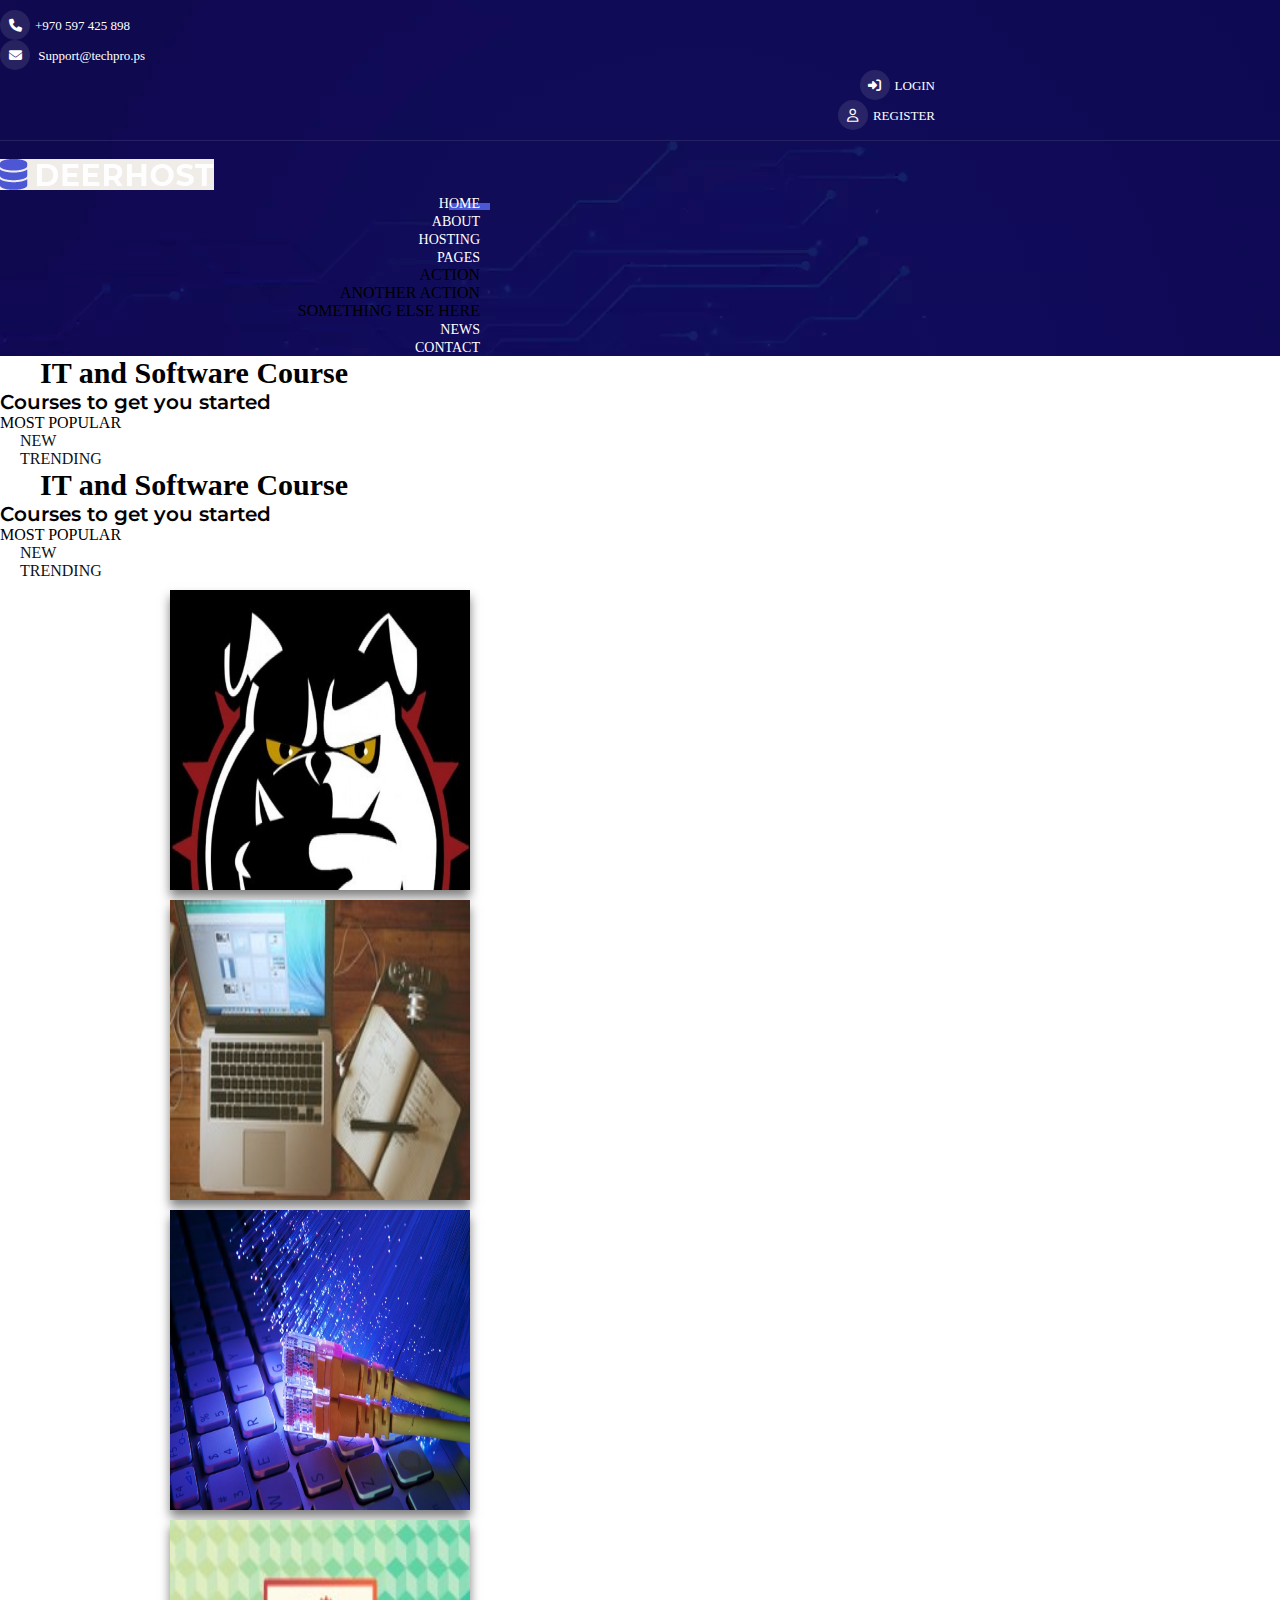
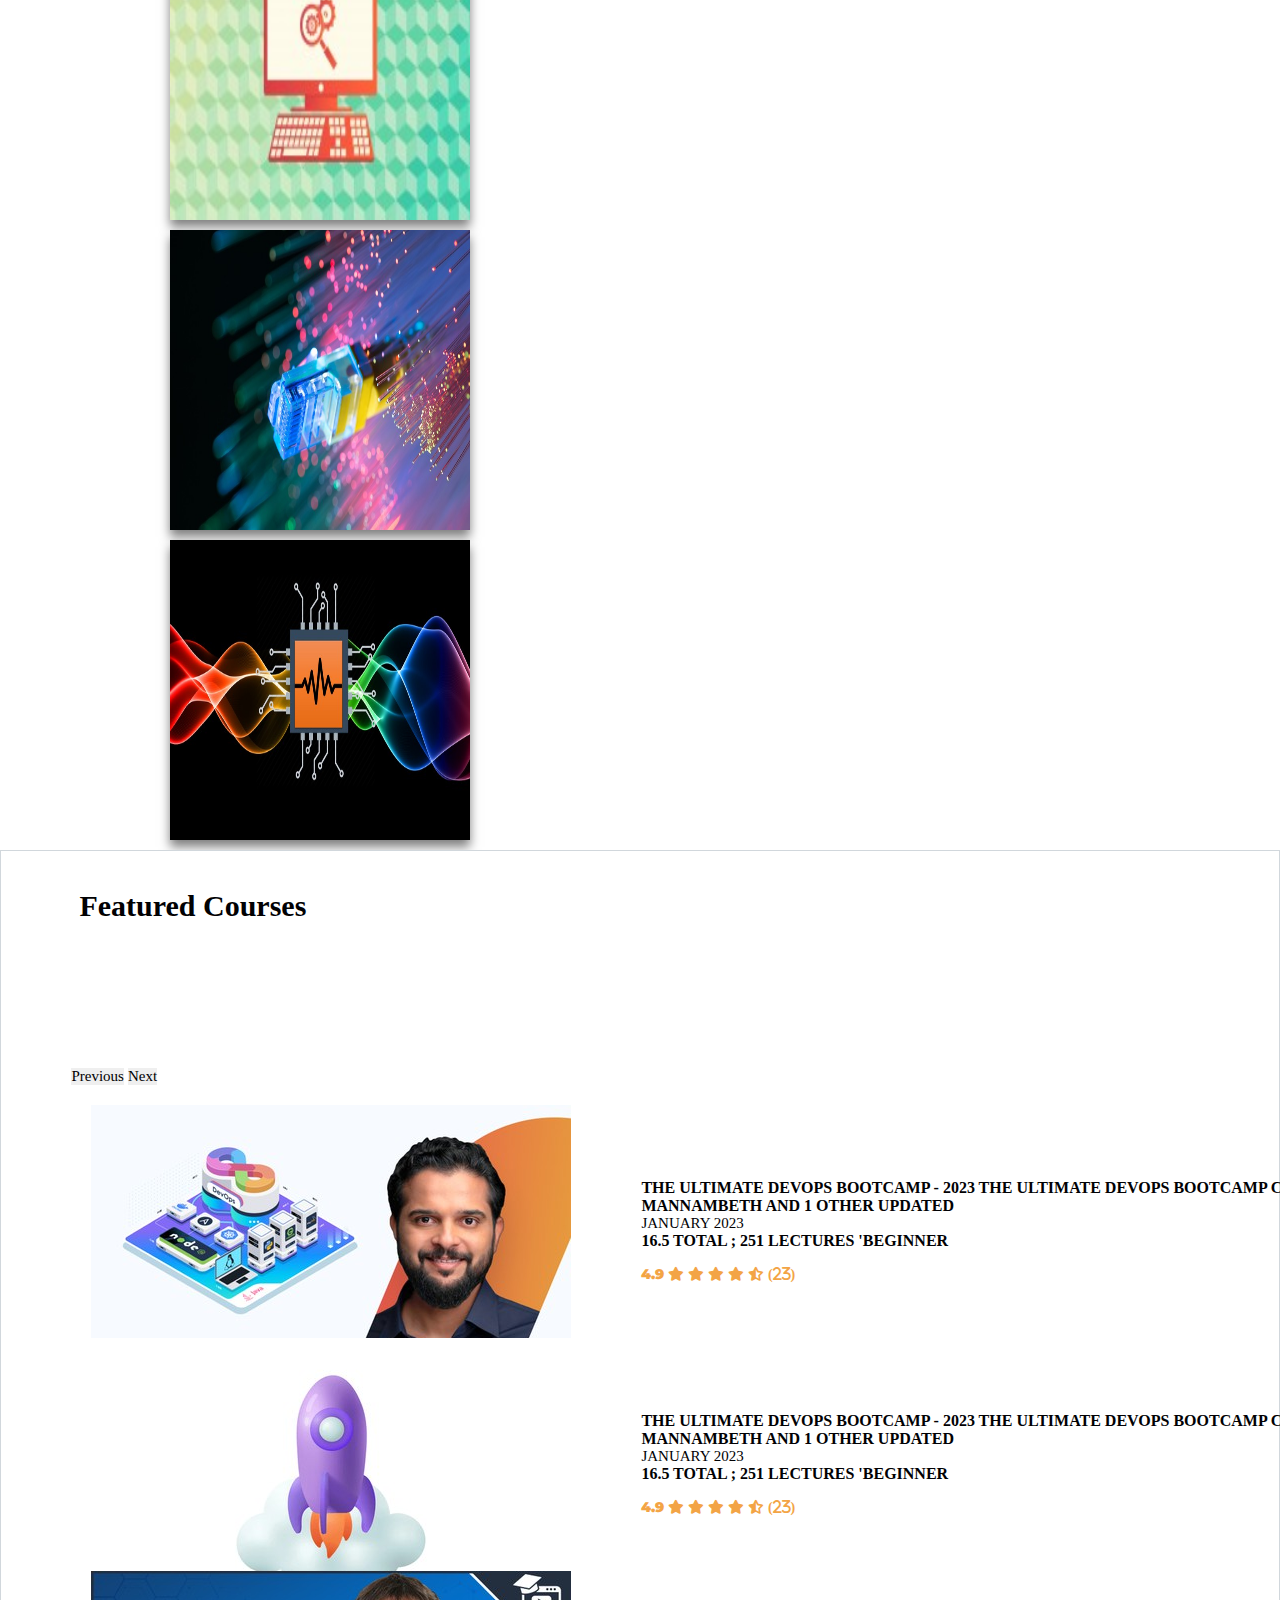
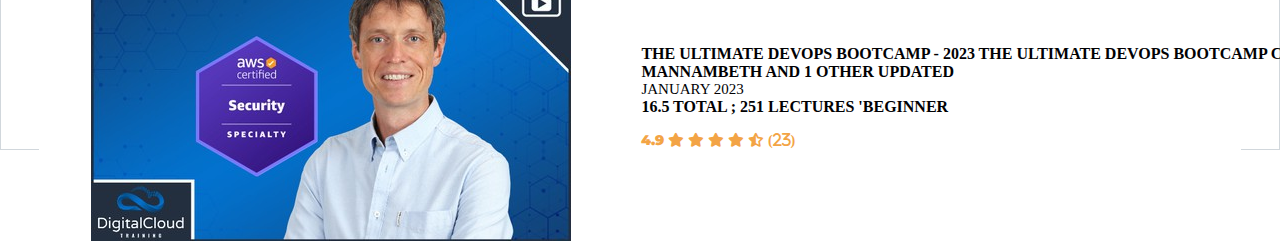
==== card.html @ b7a987eb "mmm" ====
<!DOCTYPE html>
<html lang="en">

<head>
    <meta charset="UTF-8">
    <meta http-equiv="X-UA-Compatible" content="IE=edge">
    <meta name="viewport" content="width=device-width, initial-scale=1.0">
    <link rel="stylesheet" href="https://cdnjs.cloudflare.com/ajax/libs/font-awesome/6.2.0/css/all.min.css" />
    <link href="https://cdn.jsdelivr.net/npm/bootstrap@5.0.2/dist/css/bootstrap.min.css" rel="stylesheet"
        integrity="sha384-EVSTQN3/azprG1Anm3QDgpJLIm9Nao0Yz1ztcQTwFspd3yD65VohhpuuCOmLASjC" crossorigin="anonymous">
    <link href="https://fonts.googleapis.com/css?family=Montserrat:400,500,600,700,800,900&display=swap"
        rel="stylesheet">
    <link rel="stylesheet" href="css/bootstrap.min.css" type="text/css">
    <link rel="stylesheet" href="css/font-awesome.min.css" type="text/css">
    <link rel="stylesheet" href="css/elegant-icons.css" type="text/css">
    <link rel="stylesheet" href="css/flaticon.css" type="text/css">
    <link rel="stylesheet" href="css/owl.carousel.min.css" type="text/css">
    <link rel="stylesheet" href="css/slicknav.min.css" type="text/css">
    <link rel="stylesheet" href="assets/course.css" />
    <link rel="stylesheet" href="test/TechCompany/assets/css/style.css" />
    <link rel="stylesheet" href="test/TechCompany/assets/css/media.css" />
    <title>Courses</title>
</head>


<!-- Start header-->
<header>
    <div class="head-info ">
        <div class="container">
            <div class="row">
                <div class="col-md-6">
                    <div class="left">
                        <ul class="d-flex justify-content-start">
                            <li> <i class="fa-solid fa-phone"></i>+970 597 425 898</li>
                            <li><i class="fa-solid fa-envelope"></i> Support@techpro.ps</li>
                        </ul>
                    </div>
                </div>
                <div class="col-md-6">
                    <div class="right  ">
                        <ul class="d-flex justify-content-end ">
                            <li><a href="login.html"> <i class="fa-solid fa-right-to-bracket"> </i>Login</a></li>
                            <li> <a href=""><i class="fa-regular fa-user"></i>Register</a> </li>
                        </ul>
                    </div>
                </div>

            </div>
        </div>
    </div>

    <nav class="navbar navbar-expand-lg bg-body-tertiary">
        <div class="container">
            <button class="navbar-toggler" type="button" data-bs-toggle="collapse" data-bs-target="#navbarTogglerDemo03"
                aria-controls="navbarTogglerDemo03" aria-expanded="false" aria-label="Toggle navigation">
                <span class="navbar-toggler-icon"></span>
            </button>

            <div class="row">
                <div class="col-md-6">
                    <div class="logo">
                        <a class="navbar-brand" href=""><img src="assets/img/logo.png.webp" alt=""></a>
                    </div>
                </div>
                <div class="col-md-6">
                    <div class="collapse navbar-collapse" id="navbarNavDropdown">
                        <ul class="navbar-nav me-auto mb-2 mb-lg-0">
                            <li class="nav-item active">
                                <a class="nav-linke  links active" aria-current="page" href="#">Home</a>
                            </li>
                            <li class="nav-item">
                                <a class="nav-linke links" href="#">ABOUT</a>
                            </li>
                            <li class="nav-item">
                                <a class="nav-linke links" href="#">HOSTING</a>
                            </li>
                            <li class="nav-item dropdown">
                                <a class="nav-linke links dropdown-toggle" href="#" role="button"
                                    data-bs-toggle="dropdown" aria-expanded="false">
                                    PAGES
                                </a>
                                <ul class="dropdown-menu">
                                    <li><a class="dropdown-item" href="#">Action</a></li>
                                    <li><a class="dropdown-item" href="#">Another action</a></li>
                                    <li><a class="dropdown-item" href="#">Something else here</a></li>
                                </ul>
                            </li>
                            <li class="nav-item">
                                <a class="nav-linke links" href="#">NEWS</a>
                            </li>
                            <li class="nav-item">
                                <a class="nav-linke links" href="#">CONTACT</a>
                            </li>
                        </ul>
                    </div>
                </div>
            </div>
        </div>
    </nav>

</header>
<!--End header-->
<!-- start courses -->
<div>
    <h1 class="text-capitalize text-dark ms-3">IT and Software Course</h1>
    <h3 class="heading pt-3 ms-3">Courses to get you started</h3 <div class="navLink ms-4 pt-3">
    <ul class="nav nav-tabs text-capitalize">
        <li class="nav-item pt-2">
            <a class="nav-link w-100 text-capitalize" aria-current="page" href="#">Most Popular</a>
        </li>
        <li class="nav-item pt-3">
            <a class="nav-lin w-100 text-capitalize" href="sec.html">New</a>
        </li>
        <li class="nav-item pt-3">
            <a class="nav-lin w-100 text-capitalize" href="sec.html">Trending</a>
        </li>
    </ul>
</div>


<div>
    <h1 class="text-capitalize text-dark ms-3">IT and Software Course</h1>
    <h3 class="heading pt-3 ms-3">Courses to get you started</h3 <div class="navLink ms-4 pt-3">
    <ul class="nav nav-tabs text-capitalize">
        <li class="nav-item pt-2">
            <a class="nav-link w-100 text-capitalize" aria-current="page" href="#">Most Popular</a>
        </li>
        <li class="nav-item pt-3">
            <a class="nav-lin w-100 text-capitalize" href="sec.html">New</a>
        </li>
        <li class="nav-item pt-3">
            <a class="nav-lin w-100 text-capitalize" href="sec.html">Trending</a>
        </li>
    </ul>
</div>
<ataa></ataa>

<!-- end courses -->


        <div class="wrapper p-1 m-0 col-lg-3">
        <div class="container">
        <div class="row">
        <div class="card">
            <img src="test/TechCompany/assets/img/1p.jpg" alt="">
            <div class="info">
                <h1>HTML</h1>
                <p class="card-text">Some quick example text to build on the card title and make up the bulk of the
                    card's
                    content.</p>
                <a href="payment.html" class="btn btn-secondary"> Add to cart <span class="rounded-circle"><i
                            class="fa-regular fa-heart text-end">
                        </i> </span> </a>
            </div>
        </div>

        <div class="card ">
            <img src="test/TechCompany/assets/img/2p.jpg" alt="">
            <div class="info">
                <h1>CSS</h1>
                <p class="card-text">Some quick example text to build on the card title and make up the bulk of the
                    card's
                    content.</p>
                <a href="payment.html" class="btn btn-secondary"> Add to cart <span class="rounded-circle"><i
                            class="fa-regular fa-heart text-end">
                        </i> </span> </a>
            </div>
        </div>
        <div class="card">
            <img src="test/TechCompany/assets/img/3p.jpg" alt="">
            <div class="info">
                <h1>javaScript</h1>
                <p class="card-text">Some quick example text to build on the card title and make up the bulk of the
                    card's
                    content.</p>
                <a href="payment.html" class="btn btn-secondary"> Add to cart <span class="rounded-circle"><i
                            class="fa-regular fa-heart text-end">
                        </i> </span> </a>
            </div>
        </div>

        <div class="card">
            <img src="test/TechCompany/assets/img/4p.jpg" alt="">
            <div class="info">
                <h1>PHP</h1>
                <p class="card-text">Some quick example text to build on the card title and make up the bulk of the
                    card's
                    content.</p>
                <a href="payment.html" class="btn btn-secondary"> Add to cart <span class="rounded-circle"><i
                            class="fa-regular fa-heart text-end">
                        </i> </span> </a>
            </div>
        </div>

        <div class="card ">
            <img src="test/TechCompany/assets/img/5p.jpg" alt="">
            <div class="info">
                <h1>React js</h1>
                <p class="card-text">Some quick example text to build on the card title and make up the bulk of the
                    card's
                    content.</p>
                <a href="payment.html" class="btn btn-secondary"> Add to cart <span class="rounded-circle"><i
                            class="fa-regular fa-heart text-end">
                        </i> </span> </a>
            </div>
        </div>

        <div class="card">
            <img src="test/TechCompany/assets/img/6p.jpg" alt="">
            <div class="info">
                <h1>Laravel</h1>
                <p class="card-text">Some quick example text to build on the card title and make up the bulk of the
                    card's
                    content.</p>
                <a href="payment.html" class="btn btn-secondary"> Add to cart <span class="rounded-circle"><i
                            class="fa-regular fa-heart text-end">
                        </i> </span> </a>
            </div>
        </div>



        </div>
        </div>
        </div>

<section class="contain w-100 pt-5">
    <div class="section-header col-lg-3">
        <h1 class="text-capitalize text-dark ms-2 col-lg-1 w-100">Featured Courses</h1>
        <div class="testicorsol col-md-1">
            <div id="carouselExampleControls" class="carousel slide" data-bs-ride="carousel">
                <div class="carousel-inner ms-2 mt-2 p-0 mr-2">
                    <button class="carousel-control-prev" type="button" data-bs-target="#carouselExampleControls"
                        data-bs-slide="prev">
                        <span class="carousel-control-prev-icon" aria-hidden="true"></span>
                        <span class="visually-hidden">Previous</span>
                    </button>
                    <button class="carousel-control-next" type="button" data-bs-target="#carouselExampleControls"
                        data-bs-slide="next">
                        <span class="carousel-control-next-icon" aria-hidden="true"></span>
                        <span class="visually-hidden">Next</span>
                    </button>
                    <div class="carousel-item active">
                        <div class="single-item">
                            <div class="row">
                                <div class="col-md-6">
                                    <div class="profile">
                                        <div class="img-area">
                                            <img src="test/TechCompany/assets/img/fe1.jpg" alt="">
                                        </div>
                                        <div class="bio">
                                            <a href="#" class="devo">The Ultimate DevOps Bootcamp - 2023</a>
                                            <a href="#">
                                                The ultimate DevOps Bootcamp course for all your DevOps learning
                                            </a>
                                            <a href="#" class="text-capitalize"> By mumshad mannambeth and 1
                                                other</a>
                                            <a href="#" class="text-capitalize ">Updated <span>january 2023
                                                </span>16.5
                                                total ; 251
                                                lectures 'beginner</a>
                                        </div>
                                    </div>
                                </div>
                            </div>

                            <div class="col-md-6">
                                <div class="content">
                                    <p><span>
                                            <h4>4.9
                                                <i class="fas fa-star"></i>
                                                <i class="fas fa-star"></i>
                                                <i class="fas fa-star"></i>
                                                <i class="fas fa-star"></i>
                                                <i class="fas fa-star-half-alt"> (23)</i>
                                            </h4>
                                        </span></p>
                                </div>
                            </div>
                        </div>
                    </div>
                    <div class="carousel-item ">
                        <div class="single-item">
                            <div class="row">
                                <div class="col-md-5">
                                    <div class="profile">
                                        <div class="img-area w-100">
                                            <img src="test/TechCompany/assets/img/fe2.jpg" alt="">
                                        </div>
                                        <div class="bio">
                                            <a href="#">The Ultimate DevOps Bootcamp - 2023</a>
                                            <a href="#">
                                                The ultimate DevOps Bootcamp course for all your DevOps learning
                                            </a>
                                            <a href="#" class="text-capitalize"> By mumshad mannambeth and 1
                                                other</a>
                                            <a href="#" class="text-capitalize ">Updated <span>january 2023
                                                </span>16.5
                                                total ; 251
                                                lectures 'beginner</a>
                                        </div>
                                    </div>
                                </div>
                            </div>

                            <div class="col-md-6">
                                <div class="content">
                                    <p><span>
                                            <h4>4.9
                                                <i class="fas fa-star"></i>
                                                <i class="fas fa-star"></i>
                                                <i class="fas fa-star"></i>
                                                <i class="fas fa-star"></i>
                                                <i class="fas fa-star-half-alt"> (23)</i>
                                            </h4>
                                        </span></p>
                                </div>
                            </div>
                        </div>
                    </div>
                    <div class="carousel-item ">
                        <div class="single-item">
                            <div class="row">
                                <div class="col-md-5">
                                    <div class="profile">
                                        <div class="img-area">
                                            <img src="test/TechCompany/assets/img/fe3.jpg" alt="">
                                        </div>
                                        <div class="bio">
                                            <a href="#">The Ultimate DevOps Bootcamp - 2023</a>
                                            <a href="#">
                                                The ultimate DevOps Bootcamp course for all your DevOps learning
                                            </a>
                                            <a href="#" class="text-capitalize"> By mumshad mannambeth and 1
                                                other</a>
                                            <a href="#" class="text-capitalize ">Updated <span>january 2023
                                                </span>16.5
                                                total ; 251
                                                lectures 'beginner</a>
                                        </div>
                                    </div>
                                </div>
                            </div>

                            <div class="col-md-6">
                                <div class="content">
                                    <p><span>
                                            <h4>4.9
                                                <i class="fas fa-star"></i>
                                                <i class="fas fa-star"></i>
                                                <i class="fas fa-star"></i>
                                                <i class="fas fa-star"></i>
                                                <i class="fas fa-star-half-alt"> (23)</i>
                                            </h4>
                                        </span></p>
                                </div>
                            </div>
                        </div>
                    </div>
                </div>
            </div>

        </div>
    </div>
</section>


<script src="https://cdn.jsdelivr.net/npm/@popperjs/core@2.11.6/dist/umd/popper.min.js"
    integrity="sha384-oBqDVmMz9ATKxIep9tiCxS/Z9fNfEXiDAYTujMAeBAsjFuCZSmKbSSUnQlmh/jp3"
    crossorigin="anonymous"></script>
<script src="https://cdn.jsdelivr.net/npm/bootstrap@5.2.3/dist/js/bootstrap.min.js"
    integrity="sha384-cuYeSxntonz0PPNlHhBs68uyIAVpIIOZZ5JqeqvYYIcEL727kskC66kF92t6Xl2V"
    crossorigin="anonymous"></script>
</body>

</html>
---- assets/course.css ----
@import url("https://fonts.googleapis.com/css2?family=Montserrat:wght@500&family=Roboto:wght@500&display=swap");

:root {
  --main-color: #f0ede9;
  --black: #13131a;
  --bg: #010103;
  --border: 1rem solid rgba(255, 255, 255, 0.3);
}

* {
  margin: 0px;
  padding: 0px;
  font-family: "Roboto Slab", serif;
  box-sizing: border-box;
  outline: none;
  border: none;
  text-decoration: none;
}

h1{
  font-weight: 600;
  font-size: 30px;
  margin-left: 40px;
}
h4{
  color: rgb(243, 164, 69);
  font-weight: 900;
  font-size: 14px;
}
h3{
  font-size: 20px;
  font-weight: 600;
}
h3 span{
  font-weight: 900;
  font-size: 15px;
}

.secR{
  font-size: 15px;
  font-weight: 500;
  color: #010103;
}
h6{
  color: #313335;
}

.products p{
  font-weight: 900;
}
.heading {
  color: #010103;
}

li a{
  color: black;
}
.nav-tabs{
  color: #010103;
}
.navLink ul li a{
  color: #010103;
}
.conto{
  position: relative;
  max-width: 300px;
  height: 215px;
  margin: 30px 10px;
  padding: 20px 15px;
  display: flex;
  flex-direction: column;
  box-shadow: 0 5px 202px rgba(0, 0, 0, 0.5);
  transition: 0.3s ease-in-out;
}
.conto:hover{
  height: 420px;
}
.conto .card{
  position: relative;
  margin-top: -140px;
  padding: 10px 15px;
  text-align: center;
  color: #111;
  visibility: hidden;
  opacity: 0;
  transition: 0.3s ease-in-out;
}
.conto:hover .card{
  visibility: visible;
  opacity: 1;
  margin-top: -40px;
  transition-delay: 0.3s;
}

section {
  padding: 1rem 7%;
}

.nav-lin{
  color: #0d1318 !important;
  width: 100%;
  padding: 20px;
}

.wrapper{
  width: 100%;
  display: flex;
  justify-content: center;
}

.card{
  height: 300px;
  width: 300px;
  padding: 1rem 1rem;
  margin: 10px;
  position: relative;
  display: flex;
  box-shadow: 0px 7px 10px rgba(0,0,0,0.5);
  transition: 0.5s ease-in-out;
}

.card:hover{
  transform: translateY(20px);
}
.card::before{
  content: "";
  position: absolute;
  top: 0;
  left: 0;
  display: block;
  width: 100%;
  height: 100%;
  background: linear-gradient(to bottom, rgba(6, 15, 143, 0.918), rgb(44, 12, 185));
  z-index: 2;
  transition: 0.5s all;
  opacity: 0;
}

.card:hover:before{
  opacity: 1;
}
.card img{
  width: 100%;
  height: 100%;
  object-fit: fill;
  position: absolute;
  top: 0;
  left: 0;
}

.card .info{
  position: relative;
  z-index: 3;
  color: #fff;
  opacity: 0;
  transform: translateY(30px);
  transition: 0.5s all;
}

.card:hover .info{
  opacity: 1;
  transform: translateY(0px);
}

.card .info h1{
  margin: 0;
}

.card .info p{
  color: #fff;
  letter-spacing: 1px;
  font-size: 15px;
  margin-top: 8px;
  margin-bottom: 20px;
}

.card .info .btn{
  text-decoration: none;
  padding: 0.5rem 1rem;
  background: #fff;
  color: #000;
  font-size: 14px;
  font-weight: bold;
  cursor: pointer;
  transition: 0.4s ease-in-out;
}

.card .info .btn:hover{
  box-shadow: 0px 7px 10px rgba(0,0,0,0.5);
}
.testicorsol{
  width: 100%;
  background-color: #fff;
}
.carousel-inner{
  background-color: #fff;
  padding: 9rem 2rem 2rem;
}
.navbar-nav{
    text-align: right;
    width: 50%;
}
.navbar-nav .nav-item  .links {
    color: #ffffff;
    font-size: 14px;
    font-weight: 500;
    text-transform: uppercase;
    padding: 5  10px;
    margin-left: 25px;
    position: relative;
    z-index: 1;
}  
.navbar-nav .nav-item.active .links:after {
	opacity: 1;
	height: 50%;
    visibility: visible;
}
.navbar-nav .nav-item{
    position: relative;
    
}
.navbar-nav .nav-item  .links:after {
    position: absolute;
    left: 10px;
    bottom: 1px;
    width: 100%;
    height: 0%;
    background: #4c57d6;
    content: "";
    z-index: -1;
    transition: all 0.3s;
    opacity: 0;
    visibility: hidden;
}
.navbar-nav .nav-item:hover {
	opacity: 1;
	visibility: visible;
    height: 50%;
	width: 100%;
}
.navbar-nav .nav-item:hover .links:after {
	opacity: 1;
	height: 50%;
    visibility: visible;
}

p {
  color: #6a6f73;
  font-weight: 500;
}


img{
  background-color: #f0ede9;
}
section{
  display: grid;
  place-items: center;
  height: 100vh;
  background-color: #fff;
}

.section-header{
  width: 100%;
  height: 900px;
  position: relative;
  font-weight: 900;
  padding-bottom: 30px;
  color: #010103;
}
.section-header::after{
  content: '';
  height: 100px;
  width: 200px;
  position: absolute;
  bottom: 0;
  left: calc(20px , 20px);

}
.section-header span{
  display: block;
  font-size: 15px;
  font-weight: 300;
}


.navLink ul{
  color: #13131a;
  padding: 40px;
  max-width: 1300px;
  font-size: 0 15px 50px ;
  margin: 0 auto 80px auto;
}
.nav-item{
  color: #313335;
}
.nav-item a:hover{
  color: #010103;
}
.single-item{
  background: #fff;
  color: #111;
  padding: 20px;
  margin: 0px 0px;
  border: #010103;
  box-shadow: #0101035b;
}
.single-item:hover{
  background-color: #d3d7da;
}
.bio{
  width: 100%;
  height: 100%;
  margin-left: 550px;
  margin-top: -200px;

}

.content{
  width: 100%;
  height: 100%;
  margin-left: 550px;
  background-color: none;
}
.bio a{
  color: #010103;
}
.bio a .devo{
  font-weight: 900;
}



@media (min-width: 37.56em) {
  .contain {
      border: 1px solid #d1d7dc;
      flex-wrap: nowrap;
      align-items: flex-start;
      padding: 2.4rem;
  }
}
---- test/TechCompany/assets/css/style.css ----
/* Public Css*/
html,
body {
	height: 100%;
	font-family: "Montserrat", sans-serif;
    margin: 0;
}
ul{
    list-style: none;
}

a{
    text-decoration: none;
}
.container{
    width: 90%;
}
/* End Public */
/*Start  Navbar*/
header{
    background-image: url(../img/hero-1.jpg.webp);
}
.head-info{
    color:white;
    padding: 10px 0;
    border-bottom: 1px solid #252163;

}
.left{
    text-align: left;
}
.right{
    text-align: right;
}
.left ul li  , .right ul li a {
    color: white;
    margin-right: 25px;
    font-size: 13px;

}
.left ul li i , .right ul li a i {
    height: 30px;
    width: 30px;
    background: rgba(255, 255, 255, 0.1);
    border-radius: 50%;
    line-height: 30px;
    text-align: center;
    display: inline-block;
    margin-right: 5px;
}

/*.logo a img{
    background-blend-mode: multiply;
   
}*/
.nav-link{
    color: black!important;
    width: 50%;
}
.nav-linke{
    color: #fff!important;
    width: 50%;
}


.navbar-nav{
    text-align: right;
    width: 50%;
}
.navbar-nav .nav-item  .links {
    color: #ffffff;
    font-size: 14px;
    font-weight: 500;
    text-transform: uppercase;
    padding: 5  10px;
    margin-left: 25px;
    position: relative;
    z-index: 1;
}  
.navbar-nav .nav-item.active .links:after {
	opacity: 1;
	height: 50%;
    visibility: visible;
}
.navbar-nav .nav-item{
    position: relative;
    
}
.navbar-nav .nav-item  .links:after {
    position: absolute;
    left: 10px;
    bottom: 1px;
    width: 100%;
    height: 0%;
    background: #4c57d6;
    content: "";
    z-index: -1;
    transition: all 0.3s;
    opacity: 0;
    visibility: hidden;
}
.navbar-nav .nav-item:hover {
	opacity: 1;
	visibility: visible;
    height: 50%;
	width: 100%;
}
.navbar-nav .nav-item:hover .links:after {
	opacity: 1;
	height: 50%;
    visibility: visible;
}

/*End Navber*/

/*---------------------
  Hero
-----------------------*/
.hero-section,.carousel-item{
    background-image: url(../img/hero-1.jpg.webp);
}
.hero_text {
    padding-top: 184px;
    position: absolute;
}

@keyframes content{
    0%   {top: 100px;}
    100% {top: 0px;}
}
.hero_text h5 {
    animation:content 1s infinite;
    position: relative;
}
.hero_text h2{
    animation:content 1s infinite;
    position: relative;
}

.hero_text .primary-btn {
    animation:content 1s infinite;
    position: relative;
}
.hero_text h5 {
    color: #ffffff;
    font-weight: 500;
    margin-bottom: 15px;
 
}
.hero_text h2 {
	color: #ffffff;
	font-weight: 700;
	line-height: 47px;
	text-transform: uppercase;
	margin-bottom: 28px;
   

}
.primary-btn {
    display: inline-block;
    font-size: 15px;
    padding: 14px 30px 12px;
    color: #ffffff;
    background: #4c57d6;
    text-transform: uppercase;
    font-weight: 700;
    border-radius: 50px;
}
.primary-btn:hover{
    background-color: #ffffff;
    color: #4c57d6;
}
/*end Hero*/
/*Start REGISTER YOUR DOMAIN*/
p {
    font-size: 14px;
    font-family: "Montserrat", sans-serif;
    color: #444444;
    font-weight: 400;
    line-height: 26px;
    margin: 0 0 15px 0;
}
h5{
    font-size: 20px;
    font-weight: 700;
    color: #181818;
}

body{
   margin: 0;
   padding: 0;
   box-sizing: border-box;
}

section{
    font-size: 16px;
    color: #181818;
    position: relative;
    transition: .2s;
    padding: 10px;
    box-sizing: border-box;
    
}

.spad {
    padding-top: 100px;
    padding-bottom: 100px;
}
.register__text .register__form form {
    position: relative;
}
form {
    display: block;
    margin-top: 0em;
}
.register__text .register__form form input {
    width: 100%;
    height: 45px;
    border: 2px solid #4c57d6;
    border-radius: 50px;
    font-size: 14px;
    color: #111111;
    padding-left: 20px;
}
.register__text .register__form form .change__extension {
    font-size: 14px;
    color: #111111;
    position: absolute;
    top: 36px;
    right: -290px;
    cursor: pointer;
}
.register__text .register__form form .change__extension:before {
    position: absolute;
    left: -30px;
    top: 3px;
    height: 18px;
    width: 1px;
    background: #d7d7d7;
    content: "";
}
.register__text .register__form form .change__extension:after {
    position: absolute;
    right: -20px;
    top: 0;
    content: "3";
    font-family: "ElegantIcons";
}



div {
    display: block;
}
.register__text .register__form form .site-btn {
    position: absolute;
    right: 22px;
    top: 22px;

}
.register__text .register__result ul li span{
    color: #111111;
    font-size: 15px;
}
.register__text .register__result ul li {
    display: flex;
    list-style: none;
    color: #4c57d6;
    font-weight: 700;
    margin-right: 0px;
    font-size: 15px;
}

*, ::after, ::before {
    box-sizing: border-box;
}
button, input, optgroup, select, textarea {
    margin: 0;
    font-family: inherit;
    font-size: inherit;
    line-height: inherit;
}

.site-btn {
    width: 120px;
    font-size: 14px;
    color: #ffffff;
    font-weight: 700;
    text-transform: uppercase;
    display: inline-block;
    padding: 13px 30px 12px;
    background: #4c57d6;
    border: none;
    border-radius: 50px;
    
}
button, input {
    overflow: visible;
}


.register__result ul{
    display: flex;
}
.register__text{
    padding: 20px;

}
.register__text .register__result {
    margin-bottom: 24px;
}

.register__form input{
    width: 100%;
    color: #4c57d6;
    padding: 5px;
    border-radius: 20px;
}

.register__text .register__form {
    margin-bottom: 34px;
}

.justify-content-center {
    -ms-flex-pack: center!important;
    justify-content: center!important;
}

::marker {
    unicode-bidi: isolate;
    font-variant-numeric: tabular-nums;
    text-transform: none;
    text-indent: 0px !important;
    text-align: start !important;
    text-align-last: start !important;
}
/* Choose the right hosting solution */
.services__item {
    background: #ffffff;
    padding-left: 40px;
    padding-top: 40px;
    padding-right: 45px;
    padding-bottom: 20px;
    border-radius: 10px;
    -webkit-box-shadow: 0px 0px 10px rgb(18 8 81 / 15%);
    box-shadow: 0px 0px 10px rgb(18 8 81 / 15%);
    margin-bottom: 40px;
    -webkit-transition: all 0.3s;
    -o-transition: all 0.3s;
    transition: all 0.3s;
}

.section-title {
    margin-bottom: 70px;
    text-align: center;
}
.section-title h3{
    position:relative;
    font-size: 30px;
    font-weight: 700;
    color: #212529;
}
.section-title h3:after {
    position: absolute;
    top:65px;
    left: 0;
    bottom: -30px;
    right: 0;
    height: 13px;
    width: 83px;
    background-image: url(../assets/img/line.png.webp);
    content: "";
    margin: 0 auto;
}

.services__item span{
    color: #4c57d6;
    font-weight: 500;
    font-size: 1rem;
    display: inline-block;

}



@media only screen and (max-width: 479px){
    .register__text .register__result ul li {
        margin-bottom: 10px;
}}
@media (min-width: 992px){
    .container {
        max-width: 960px;
    }
    .col-lg-6 {
        -ms-flex: 0 0 50%;
        flex: 0 0 50%;
        max-width: 50%;
    }
    .col-lg-8 {
        -ms-flex: 0 0 66.666667%;
        flex: 0 0 66.666667%;
        max-width: 66.666667%;
    }

}
@media only screen and (max-width: 767px){
    .register__text .register__result ul li{
        margin-right: 10px;
    }
    .section-title h3:after{
        content: unset;
    }
 
    
}
/*End REGISTER YOUR DOMAIN*/
/*Start CHOOSE THE RIGHT HOSTING*/

/*End CHOOSE THE RIGHT HOSTING */
/*Start CHOOSE YOUR PLAN*/

/*End CHOOSE YOUR PLAN*/
/*start CLIENTS Number*/

/*End CLIENTS Number*/
/*Start HOW TO BUILD YOUR WEBSITE */
h3, h4{
	font-family: "Montserrat", sans-serif;
}
.build-your-website{
	background-image: url('../images/achievement-bg.jpg.webp');
	background-size: cover;	
	background-position: top center;
	padding-bottom: 200px !important;
}
.build-your-website .container{
	width: 50%;
}
.achivement-item{
	text-align: center;
}
.achivement-item i{
	font-size: 20px;
	color: #4c57d6;
}
.achivement-item span{
	font-weight: 800;
	margin-bottom: 1px;
}
.achivement-item p{
	font-size: 8px;
}
.work-section{
	background-color: transparent;
	height: auto;
	border-top: 1px solid #62677d;
	margin-top: -190px;
}
.work-section .container{
	width: 50%;
}
.work-section-title{
	text-align: center;
	padding-top: 50px;
	margin-bottom: 40px;
}
.work-section-title h3{
	font-weight: 700;
	font-size: 15px;
}
.work-section-title{
	text-transform: uppercase;
	color: white;
	position: relative;
}
.work-section-title h3::after{
	content: "";
	background-image: url("../images/line.png");
	background-repeat: no-repeat;
	position: absolute;
	left: 0px;
	right: 0px;
	bottom: -23px;
	width: 100px;
	height: 15px;
	margin: 0 auto;
}
.work-section-content{
	height: auto;
	background-color: white;
	padding: 40px;
	position: relative;
}
.work-section-content::after{
	content: "";
	position: absolute;
	border-top: 5px solid transparent;
	border-left: 5px solid transparent;
	border-right: 5px solid transparent;
	border-bottom: 5px solid white;
	top: -10px;
	left: 0px;
	right: 0px;
	width: 10px;
	height: 10px;
	margin: 0 auto;
}
.work-item i{
	font-size: 25px;
	color: #4c57d6;
}
.work-item span{
	display: block;
	font-size: 7px;
	color: #4c57d6;
	margin-top: 18px;
}
.work-item h3{
	text-transform: uppercase;
	font-weight: 700;
	font-size: 15px;
	margin-top: 2px;
}
.work-item  p{
	font-weight: 400;
	font-size: 8px;
    font-family: "Montserrat", sans-serif;
}
a{
	text-decoration: none;
	text-transform: uppercase;
}
.work-item a{
	padding: 6px 12px;
	background-color: #4c57d6;
	color: white;
	font-size: 8px;
	font-weight: 700;
}
/*End HOW TO BUILD YOUR WEBSITE */

/*Start Discount*/
.discount-section{
	padding-top: 50px;
	padding-bottom: 50px;
}
.discount-section h3{
	font-weight: 700;
	font-size: 30px;
}
.discount-section .container{
	width: 50%;
}
.discount-section ul{
	list-style-type: none;
	padding-left: 0;
	margin-bottom: 15px;
}
.discount-section ul li{
	font-size: 7px;
	line-height: 20px;
	font-weight: 500;
}
.discount-section ul li i{
	color: #4c57d6;
	margin-right: 5px;
}
.discount-section a {
	padding: 6px 12px;
	background-color: #4c57d6;
	color: white;
	font-size: 8px;
	font-weight: 700;
}
/*End Discount*/
/* Start Footer */
.footer__text{
    background-image: url(../img/footer-bg.png.webp);
    background-size: cover;
}
.footer__top {
	position: relative;
	z-index: 1;
	padding-top: 50px;
	padding-bottom: 280px;
}

.footer__top::before {
	position: absolute;
	left: 0;
	top: 0;
	height: 100%;
	width: 50%;
	background: #0B052F;
	content: "";
	z-index: -1;
}

.footer__top::after {
	position: absolute;
	right: 0;
	top: 0;
	height: 100%;
	width: 50%;
	background: #0E0739;
	content: "";
	z-index: -1;
}

.footer__top-call h5 {
	font-size: 20px;
	color: #ffffff;
	font-weight: 700;
	margin-bottom: 18px;
}

.footer__top-call h2 {
	font-weight: 700;
	color: #4c57d6;
}

.footer__top-auth {
	padding-left: 25px;
}

.footer__top-auth h5 {
	font-size: 20px;
	color: #ffffff;
	font-weight: 700;
	margin-bottom: 20px;
}

.footer__top-auth .sign-up {
	margin-left: 6px;
	background: transparent;
	border: 2px solid #4c57d6;
	padding: 12px 30px 10px;
}

.footer__text {
	position: relative;
	z-index: 99;
	padding-top: 140px;
	margin-top: -225px;
}

.footer_about {
	margin-bottom: 30px;
}

.footer_about .footer__logo {
	margin-bottom: 24px;
}

.footer_about .footer__logo a {
	display: inline-block;
}

.footer_about p {
	color: #c4c4c4;
	line-height: 24px;
	margin-bottom: 20px;
}

.footer_about .footer__social a {
	display: inline-block;
	font-size: 18px;
	color: #c4c4c4;
	margin-right: 26px;
}

.footer_about .footer__social a:last-child {
	margin-right: 0;
}

.footer__text-widget {
	margin-bottom: 30px;
}

.footer__text-widget h5 {
	font-size: 20px;
	color: #ffffff;
	font-weight: 700;
	text-transform: uppercase;
	margin-bottom: 25px;
}

.footer__text-widget ul li {
	list-style: none;
}

.footer__text-widget ul li a {
	font-size: 14px;
	color: #c4c4c4;
	line-height: 30px;
}

.footer__text-widget .footer-info li {
	list-style: none;
	font-size: 14px;
	color: #c4c4c4;
	line-height: 42px;
	position: relative;
	padding-left: 35px;
}

.footer__text-widget .footer-info li span {
	color: #4c57d6;
	position: absolute;
	left: 0;
	top: 14px;
}

.footer-copyright {
	font-size: 14px;
	color: #c4c4c4;
	text-align: center;
	padding: 20px 0;
	border-top: 1px solid #2a2163;
	margin-top: 20px;
}
/* End Footer */
---- test/TechCompany/assets/css/media.css ----
@media (max-width:991px) {
    /*START HOW TO BUILD YOUR WEBSITE */
    .build-your-website{
        padding-top: 85px !important;
        padding-bottom: 450px !important;
    }
    .build-your-website .container{
        width: 100% !important;
    }
    .work-section-title h3{
        font-size: 30px;
    }
    .achivement-item i{
        font-size: 35px;
    }
    .achivement-item span{
        font-size: 30px;
    }
    .achivement-item p{
        font-size: 14px;
    }
    .work-section {
        margin-top: -400px;
    } 
    .work-section .container{
        width: 90%;
    }
    .work-section-title{
        padding-top: 85px;
        margin-bottom: 80px
    }
    h3{
        font-size: 30px;
    } 
    .work-section-content{
        padding: 70px;
    } 
    .work-section-title h3::after{
        bottom: -35px;
    }
    .work-item {
       margin-top: 10px;
    }
    .work-item i{
        font-size: 50px;
    }
    .work-item span{
        font-size: 14px;
        margin-top: 32px;
        margin-bottom: 5px;
    }
    .work-item h3{
        font-size: 30px;    
        margin-bottom: 20px;
    }
    .work-item  p{
        font-size: 14px;
        line-height: 26px;
        margin-bottom: 30px;
    }
    .work-item a{
        padding: 14px 30px 12px;
        font-size: 14px;
    }
    /*END HOW TO BUILD YOUR WEBSITE */

    /*Start Discount*/
    .discount-section{
        padding-top: 100px;
        padding-bottom: 100px;
    }
    .discount-section .container{
        width: 100%;
    }
    .discount-section ul{
        margin-bottom: 30px;
    }
    .discount-section ul li{
        font-size: 14px;
        line-height: 35px;
    }
    .discount-section a{
        padding: 12px 20px;
        font-size: 14px;
    }
    /*End Discount*/

}


@media (max-width:767px) {
     /*START HOW TO BUILD YOUR WEBSITE */
    .build-your-website{
        padding-bottom: 850px !important;
    }
    .achivement-item i{
        font-size: 40px;
    }
    .achivement-item-count{
        margin-top: 20px !important;
        margin-bottom: 2px !important; 
    }
    .achivement-item span{
        font-size: 35px;
    }
    .achivement-item p{
        font-size: 16px;
    }
    .work-section{
        margin-top: -400px;
    }
    .work-section-title h3{
        font-size: 30px;
    }
    .work-section-content{
        padding-top: 30px;
        padding-bottom: 70px;
        padding: 73px;
    }
    .work-item{
        padding: 0 5px;
    }
    .work-item span{
        margin-top: 28px;
    }
    .work-item h3{
        margin-bottom: 20px;
        font-size: 30px;
    }
    .work-item  p{
        font-size: 14px;
        line-height: 26px;
        margin-bottom: 38px;
    }
    .work-item a{
        padding: 14px 30px 12px;
    }


    /*END HOW TO BUILD YOUR WEBSITE */

}

@media (max-width:567px) {
     /*START HOW TO BUILD YOUR WEBSITE */
     .build-your-website{
        padding-bottom: 500px !important;
    }
    .work-section{
        margin-top: -400px;
    }
    .work-section .container{
        width: 98%;
    }
    #discount-content{
        padding-right: 40px;
        padding-left: 40px;
    }
    .discount-section ul li i{
        color: #4c57d6;
        margin-right: 9px;
    }
     /*END HOW TO BUILD YOUR WEBSITE */
}
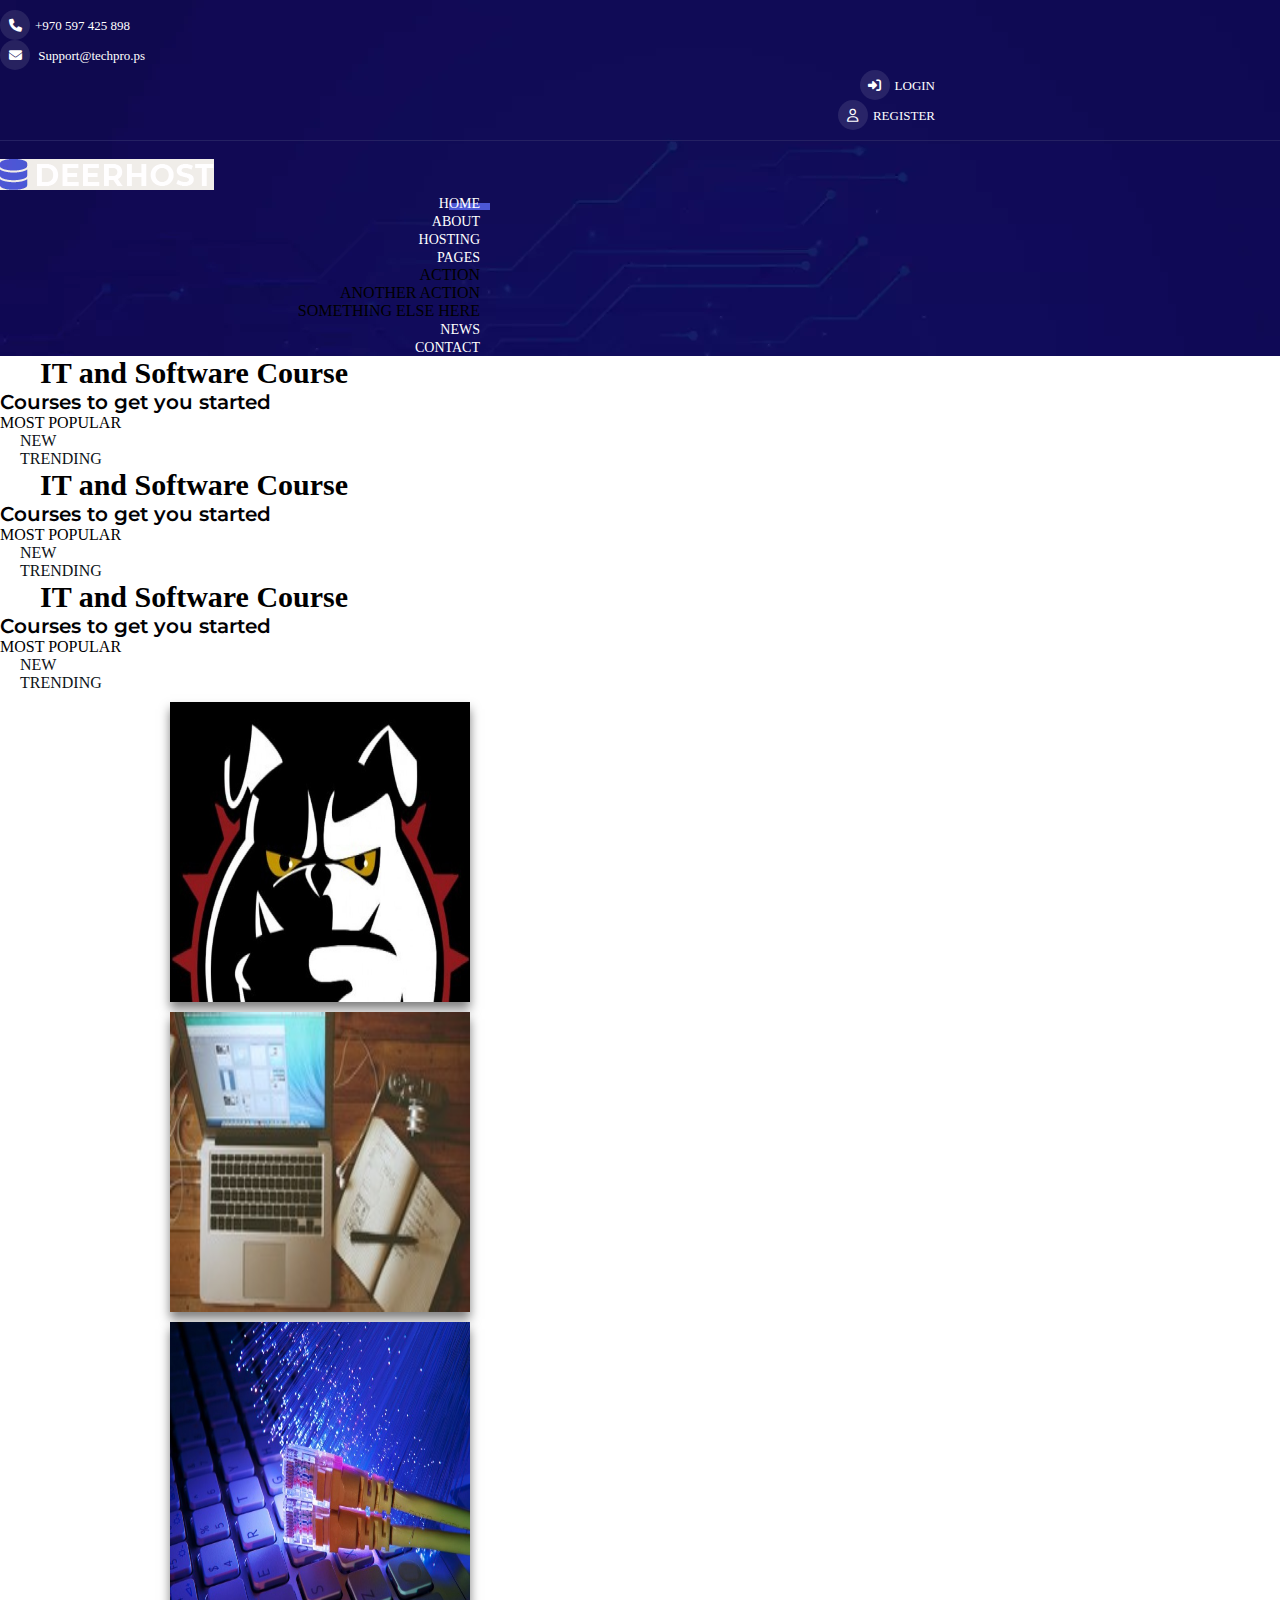
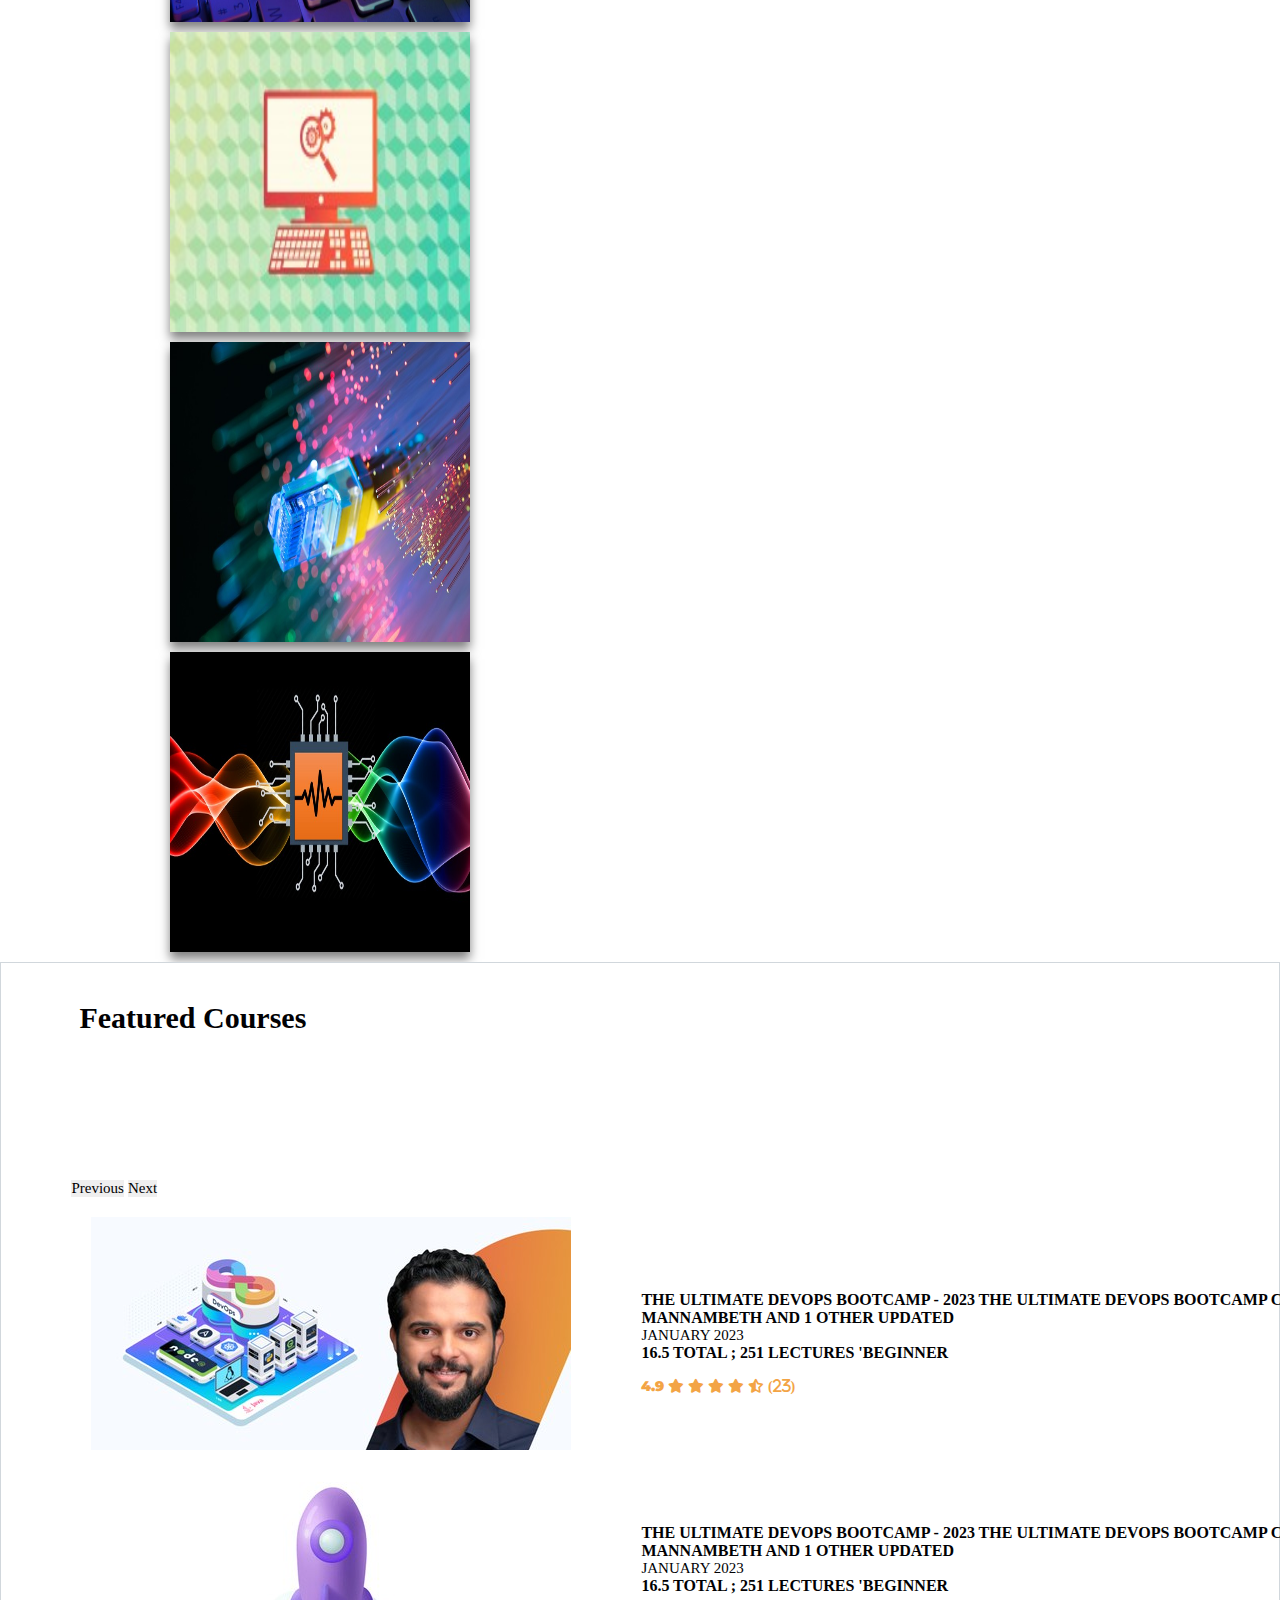
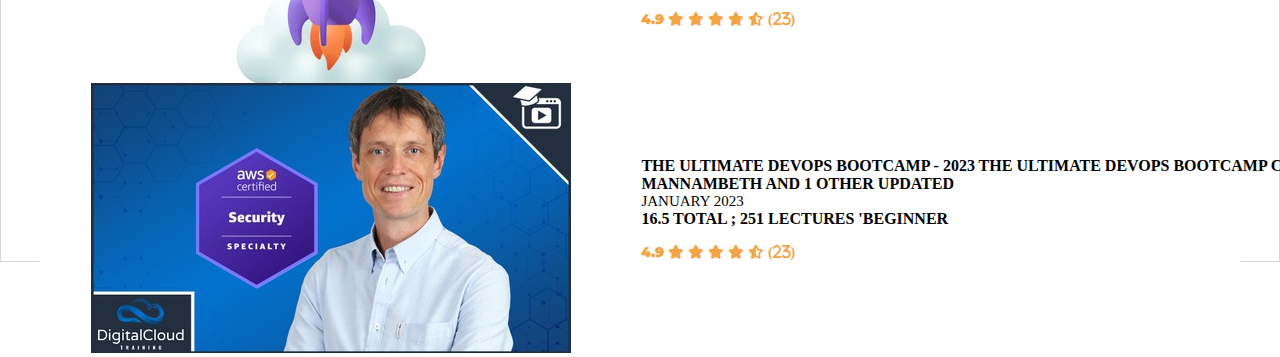
==== commit 6e015af3: "mainn" ====
--- a/card.html
+++ b/card.html
@@ -116,7 +116,21 @@
         </li>
     </ul>
 </div>
-
+<div>
+    <h1 class="text-capitalize text-dark ms-3">IT and Software Course</h1>
+    <h3 class="heading pt-3 ms-3">Courses to get you started</h3 <div class="navLink ms-4 pt-3">
+    <ul class="nav nav-tabs text-capitalize">
+        <li class="nav-item pt-2">
+            <a class="nav-link w-100 text-capitalize" aria-current="page" href="#">Most Popular</a>
+        </li>
+        <li class="nav-item pt-3">
+            <a class="nav-lin w-100 text-capitalize" href="sec.html">New</a>
+        </li>
+        <li class="nav-item pt-3">
+            <a class="nav-lin w-100 text-capitalize" href="sec.html">Trending</a>
+        </li>
+    </ul>
+</div>
 
 <div>
     <h1 class="text-capitalize text-dark ms-3">IT and Software Course</h1>
